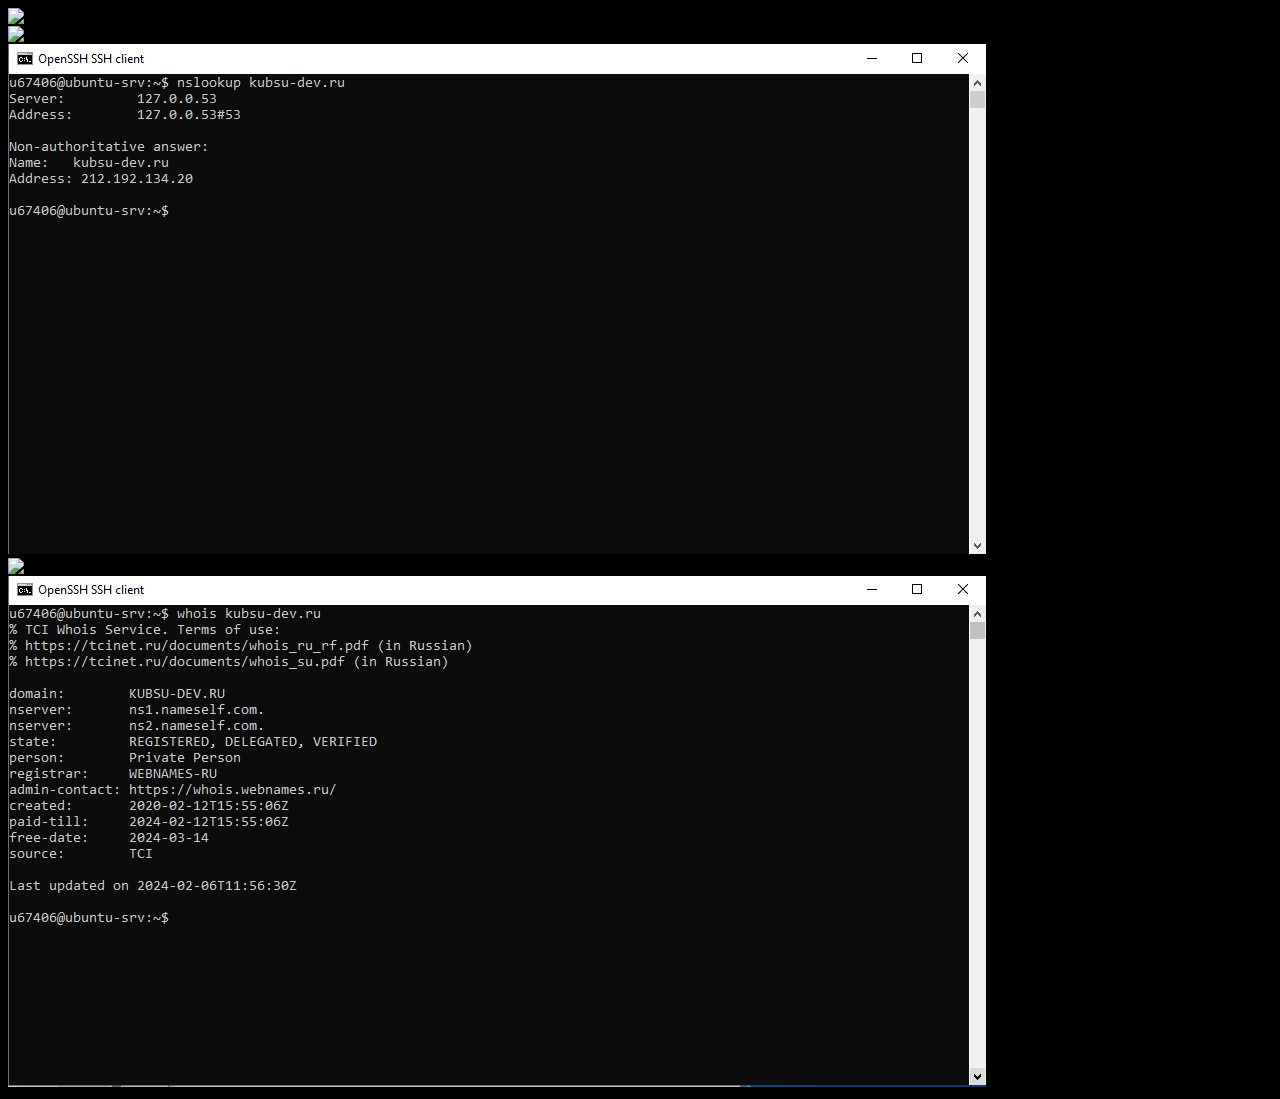
==== lab1/index.html @ afa1cca6 "Add files via upload" ====
<!DOCTYPE html>
<html lang="ru">
    <head>
		<meta charset="UTF-8">
    </head>
    <body>
        <div><img alt="Ладно" src="ping.png"></div>
        <div><img alt="Ладно" src="nskub.png"></div>
        <div><img alt="Ладно" src="nskubdev.PNG"></div>
        <div><img alt="Ладно" src="whokub.png"></div>
        <div><img alt="Ладно" src="whokubdev.PNG"></div> 
    </body>
</html>
    <style>
        html{
            background-color: black;
        }
    </style>
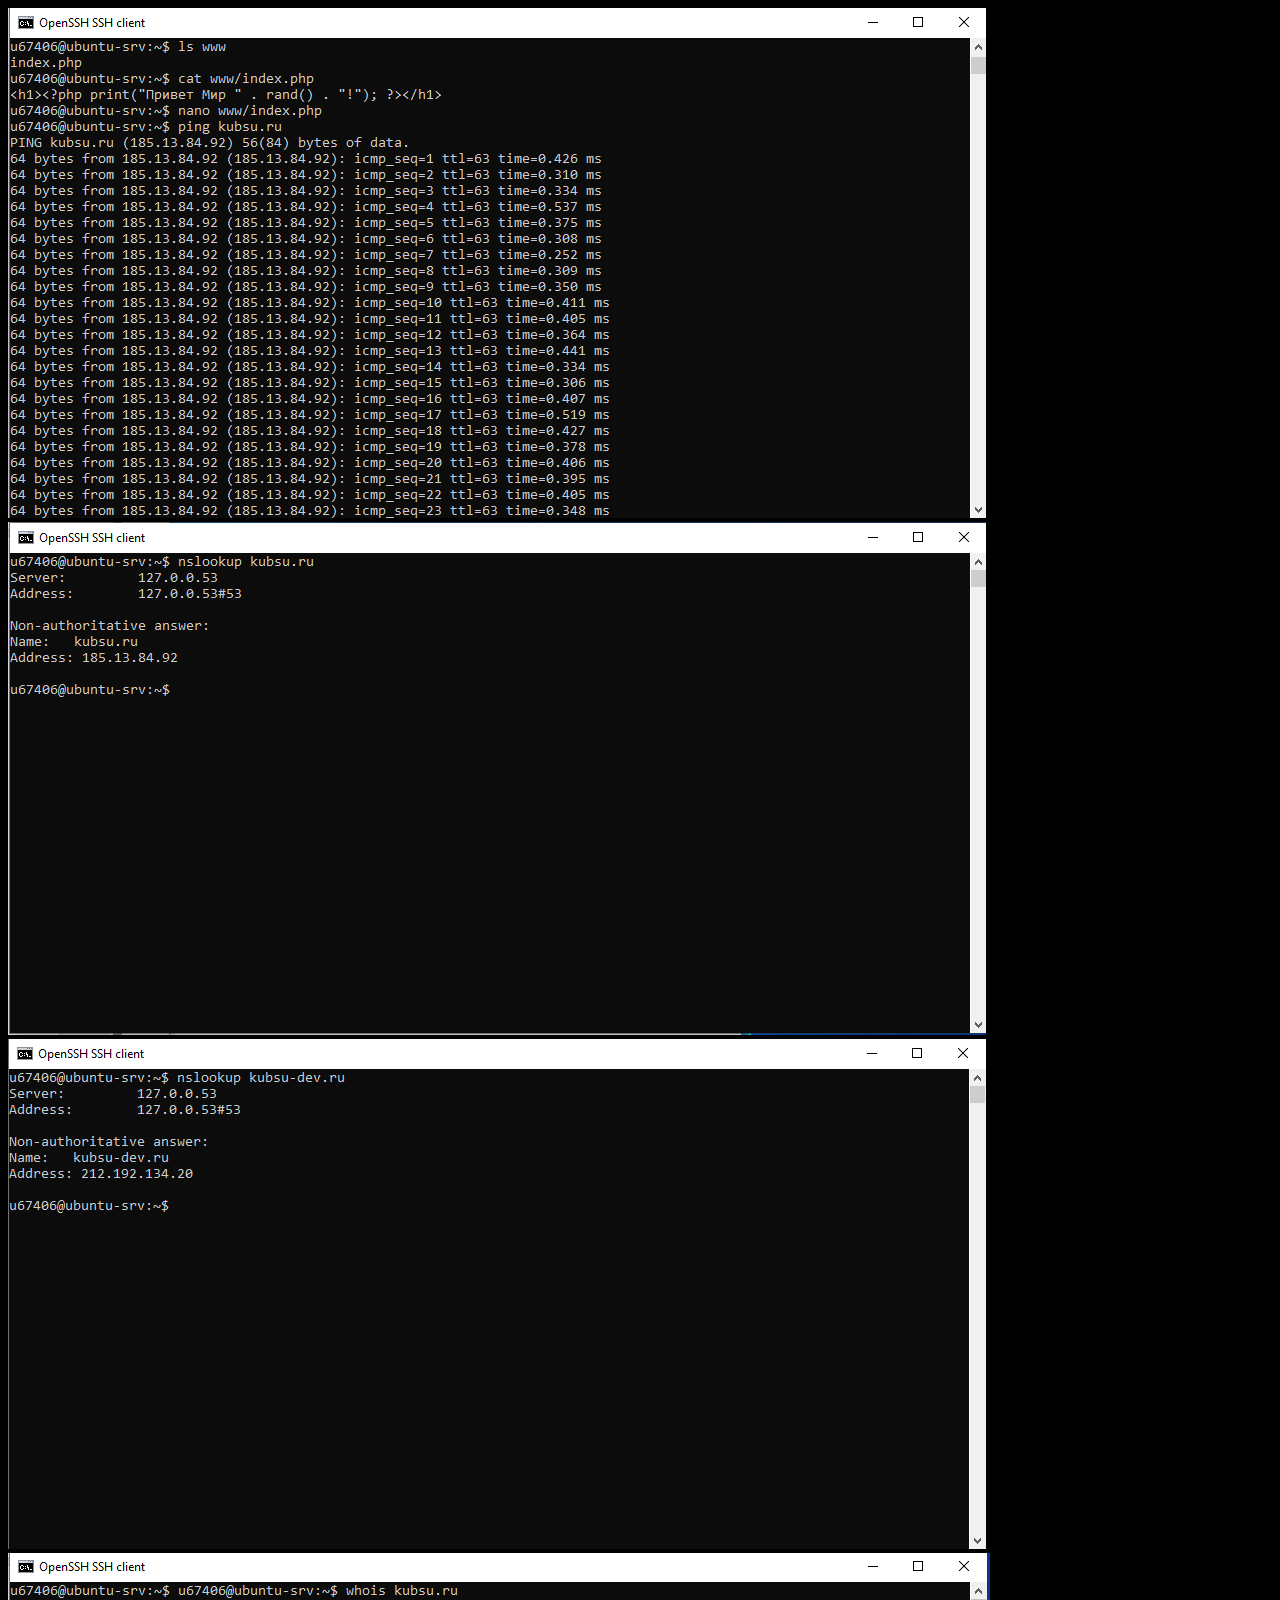
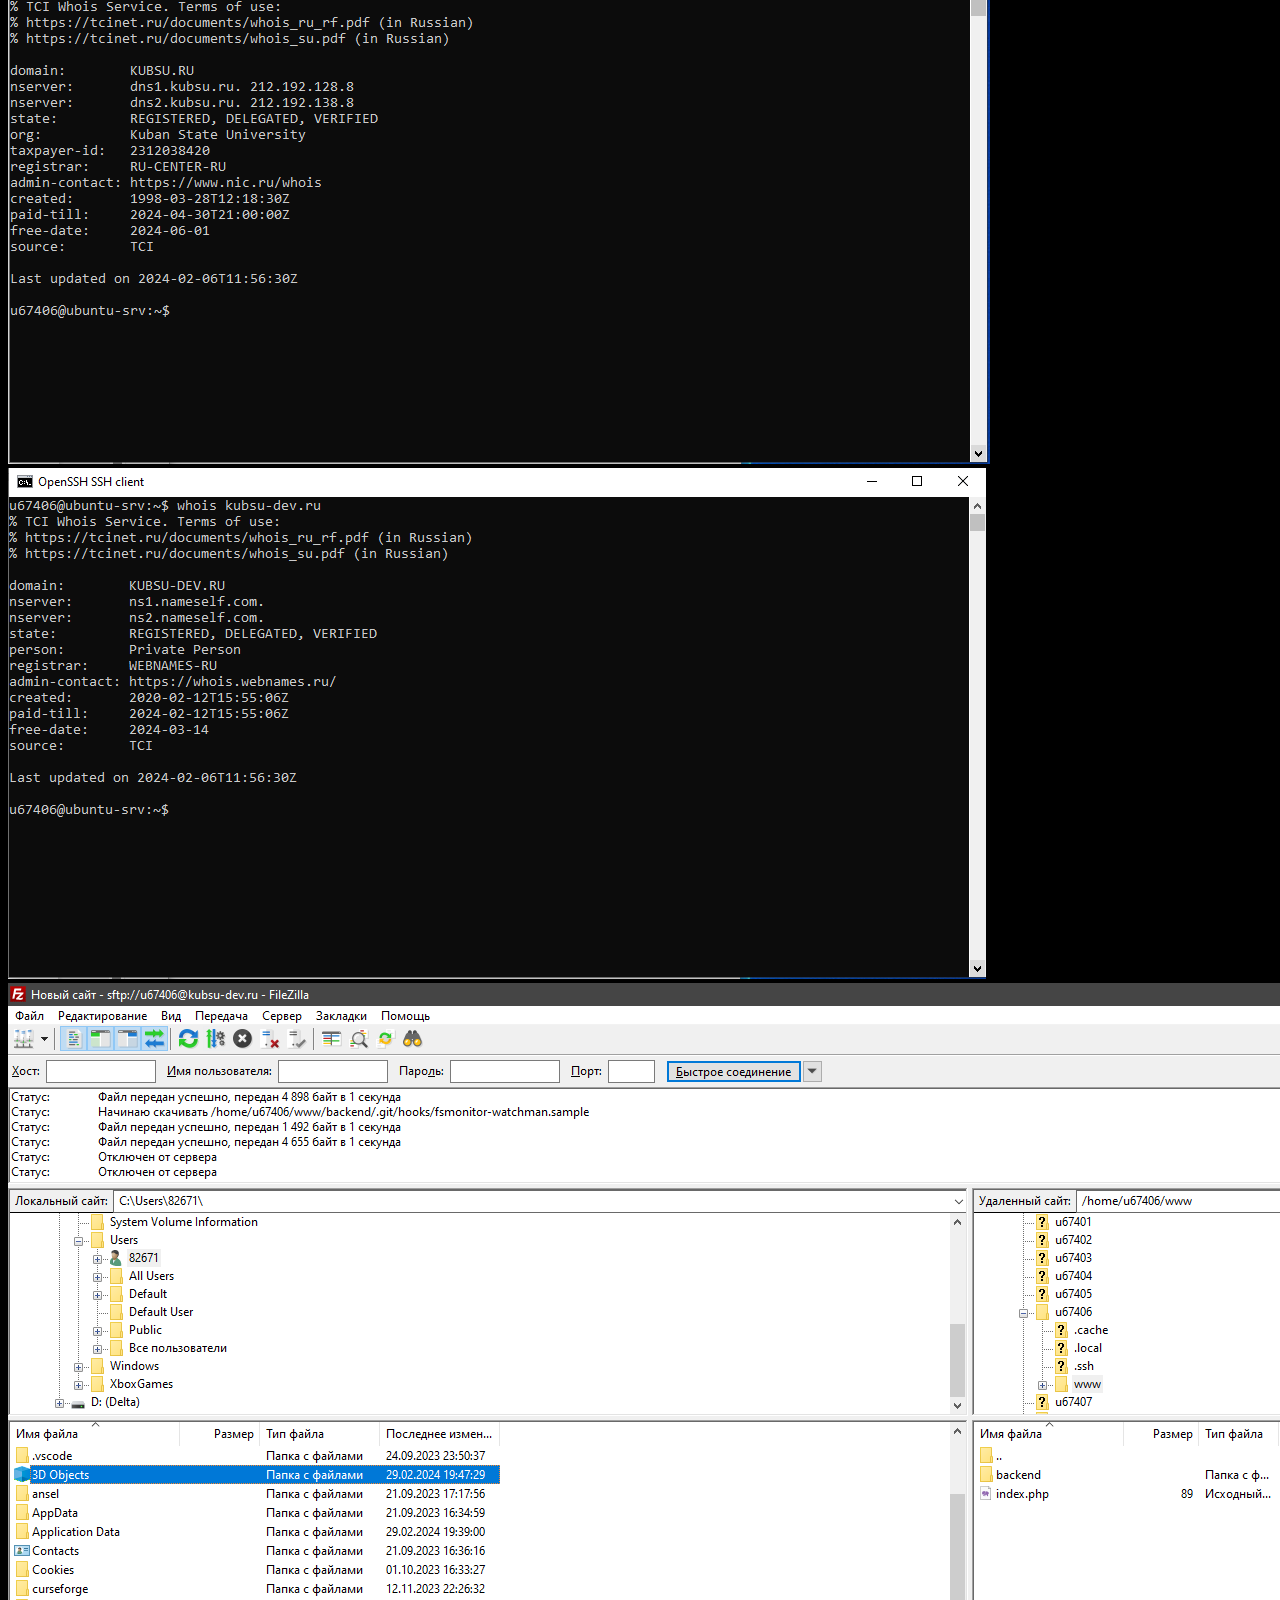
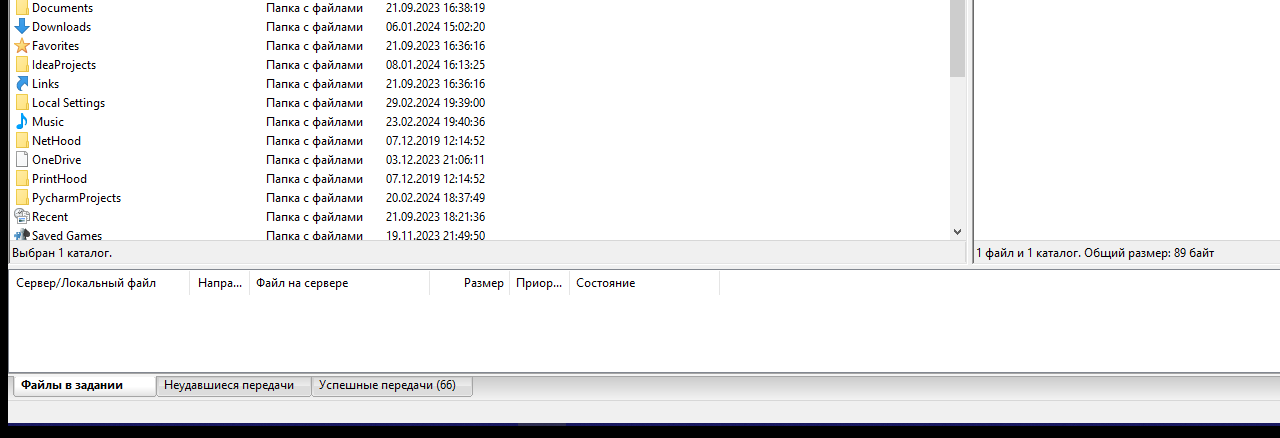
==== commit a6f9532e: "Add files via upload" ====
--- a/lab1/index.html
+++ b/lab1/index.html
@@ -4,11 +4,12 @@
 		<meta charset="UTF-8">
     </head>
     <body>
-        <div><img alt="Ладно" src="ping.png"></div>
-        <div><img alt="Ладно" src="nskub.png"></div>
+        <div><img alt="Ладно" src="ping.PNG"></div>
+        <div><img alt="Ладно" src="nskub.PNG"></div>
         <div><img alt="Ладно" src="nskubdev.PNG"></div>
-        <div><img alt="Ладно" src="whokub.png"></div>
+        <div><img alt="Ладно" src="whokub.PNG"></div>
         <div><img alt="Ладно" src="whokubdev.PNG"></div> 
+        <div><img alt="Ладно" src="fz.PNG"></div>
     </body>
 </html>
     <style>
